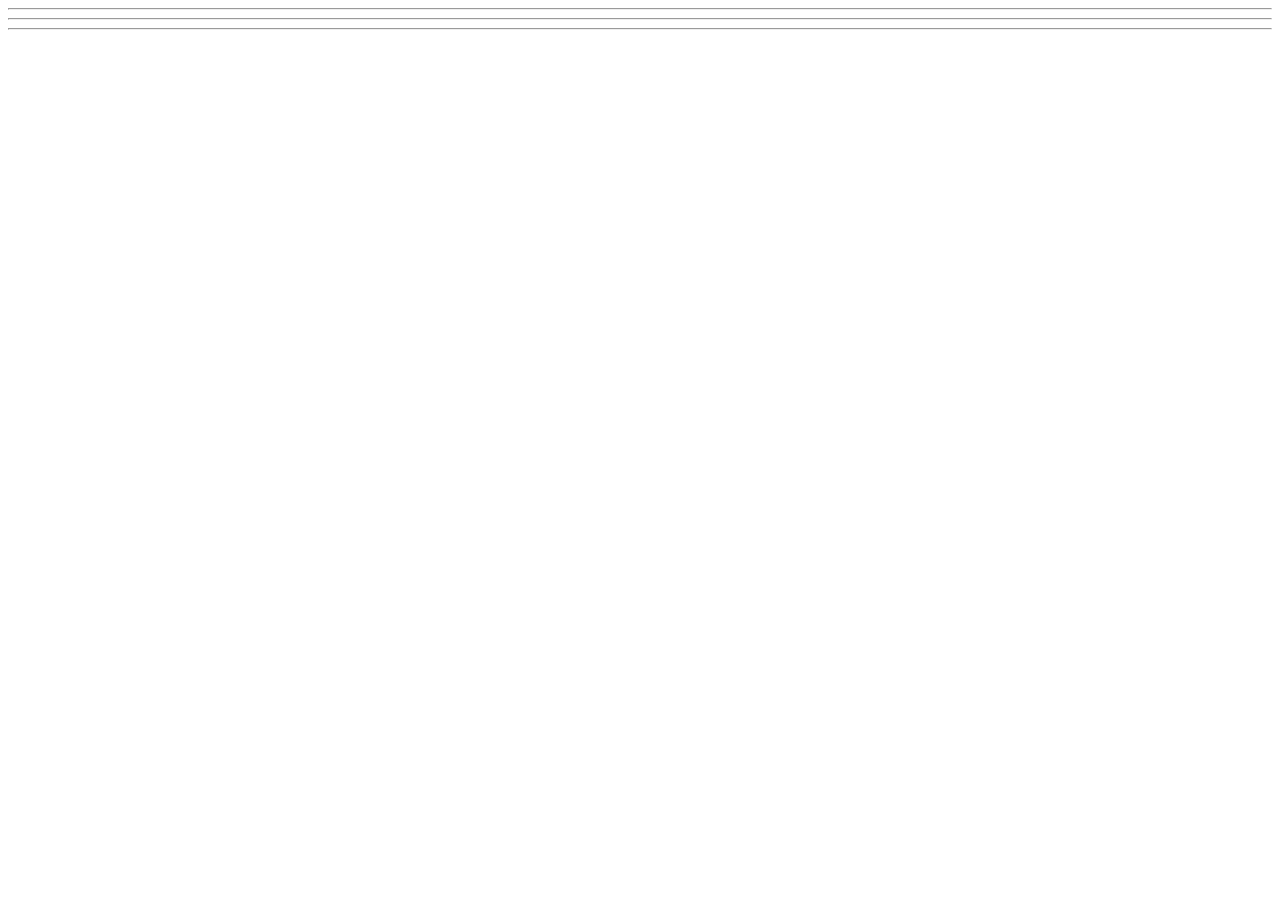
==== WebDev_Unit1/WDLesson1_2Practical/index.html @ 9279884d "a" ====
<!DOCTYPE html>
<!-- Lesson 2: How do we work with images on a web page? -->
<!-- Resources 
      https://www.w3schools.com/html/html_images.asp
      https://www.w3schools.com/tags/tag_img.asp
-->

<html>
  <head>
    <title>Exploring Images</title>
  </head>
  <body>
    <!-- Example of an image from external source
        <img src="https://www.pinclipart.com/picdir/middle/199-1994265_7-duke-java-clipart.png">
    -->

    <!-- Challenge 1: Create an <h1> and put "External Source Images" -->

    <!-- Challenge 2: Create an <h3> and put "Challenge 2". An image of your choice by searching Google and getting the image address. -->

    <!-- Challenge 3: Create an <h3> and put "Challenge 3". Add another image of your choice and change its width and height both to 100 -->

    <!-- Challenge 4: Create an <h3> and put "Challenge 4". Add three more of the same image.  Change the width and height of each image to be 200x200 for the first, 150x150 for the second and 100x100 for the third -->

  <hr>
  <!-- Example of image from your website 
    <img src="HulkLogo1.png">
  -->
  <!-- Challenge 5: Create an <h1> and put "Internal Source Images" -->
  <!-- Challenge 6: Create an <h3> and put "Challenge 6". Add the other Hulk logo to the page -->

  <hr>
  <!-- Example of image from a folder within your website 
    <img src="images/HulkSmash1.png">
  -->  
  <!-- Challenge 7: Create an <h3> and put "Challenge 7". Add the other two images located in the images folder -->

  <hr>
  <!-- Challenge Bonus: Create a heading with "Marvel Superheroes".  Add a horizontal rule.  Add five images of Marvel Superheroes.  Make them all the same size -->
  </body>
</html>
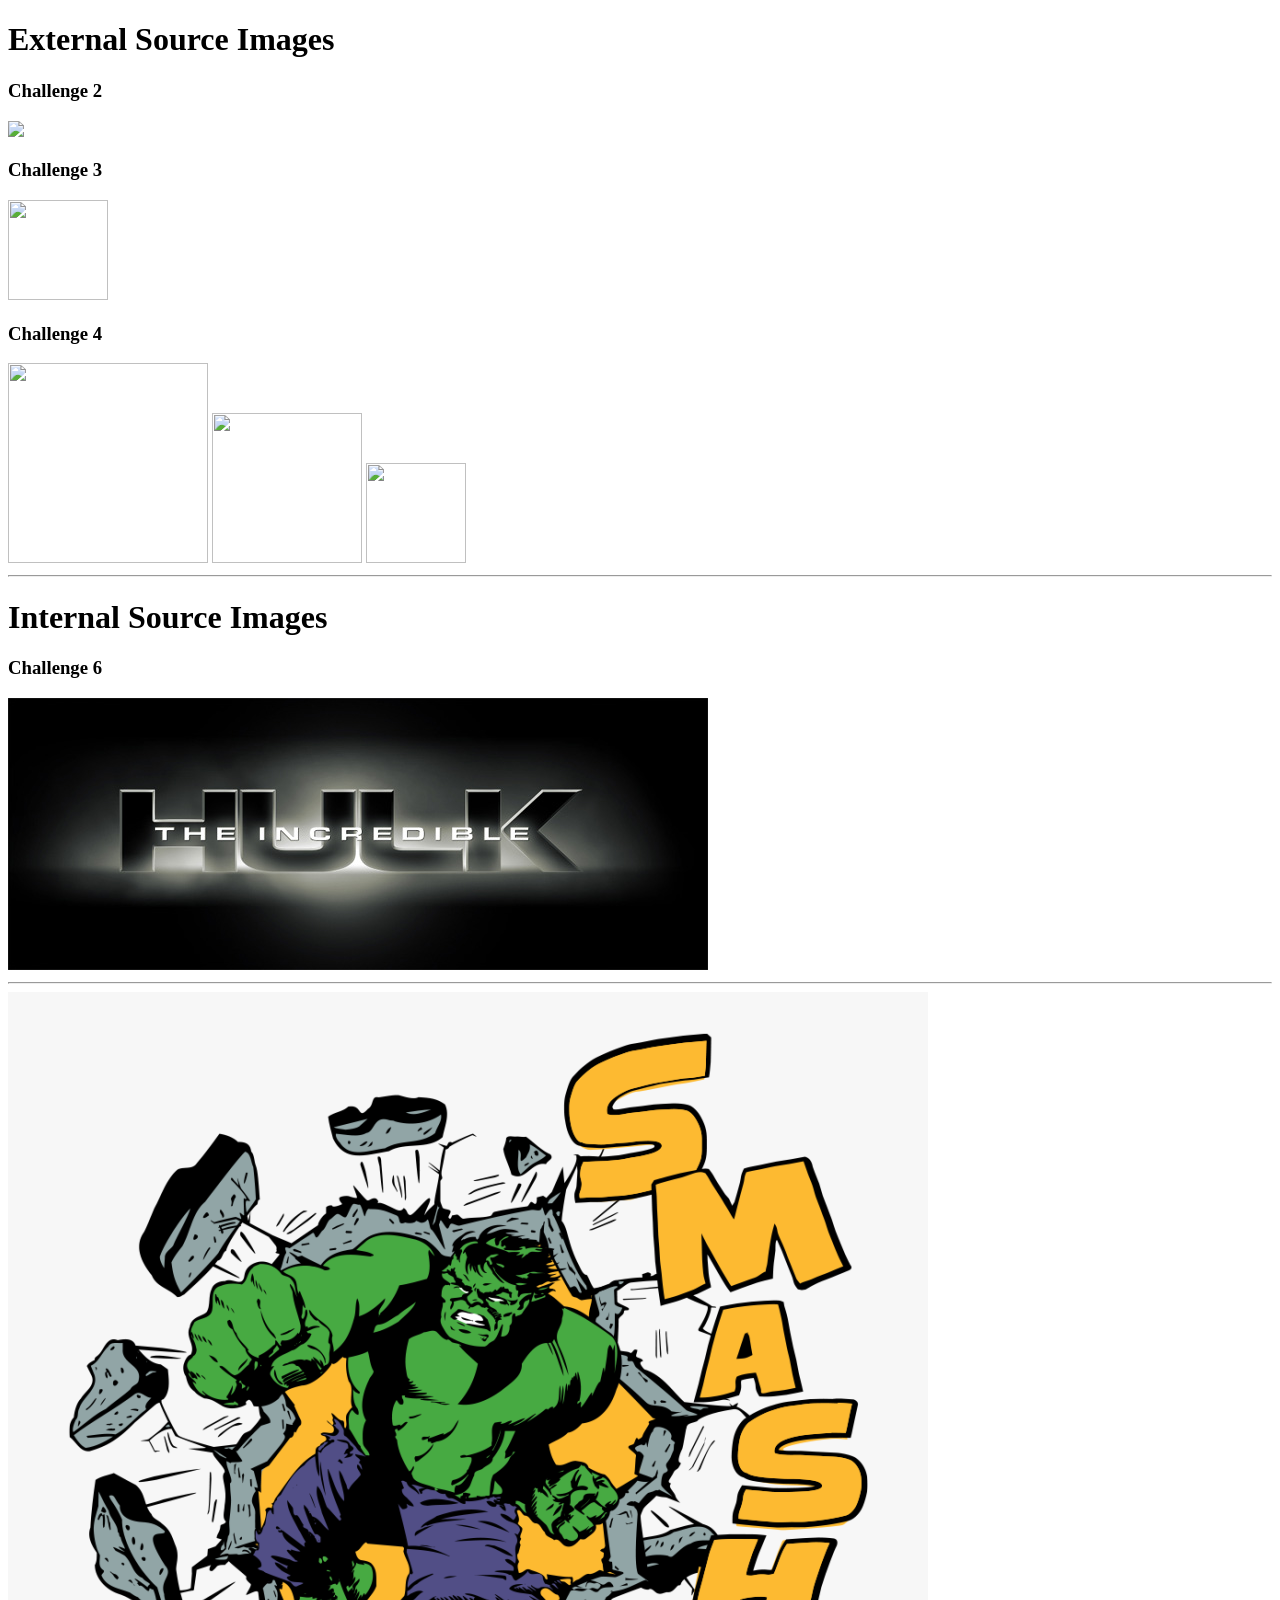
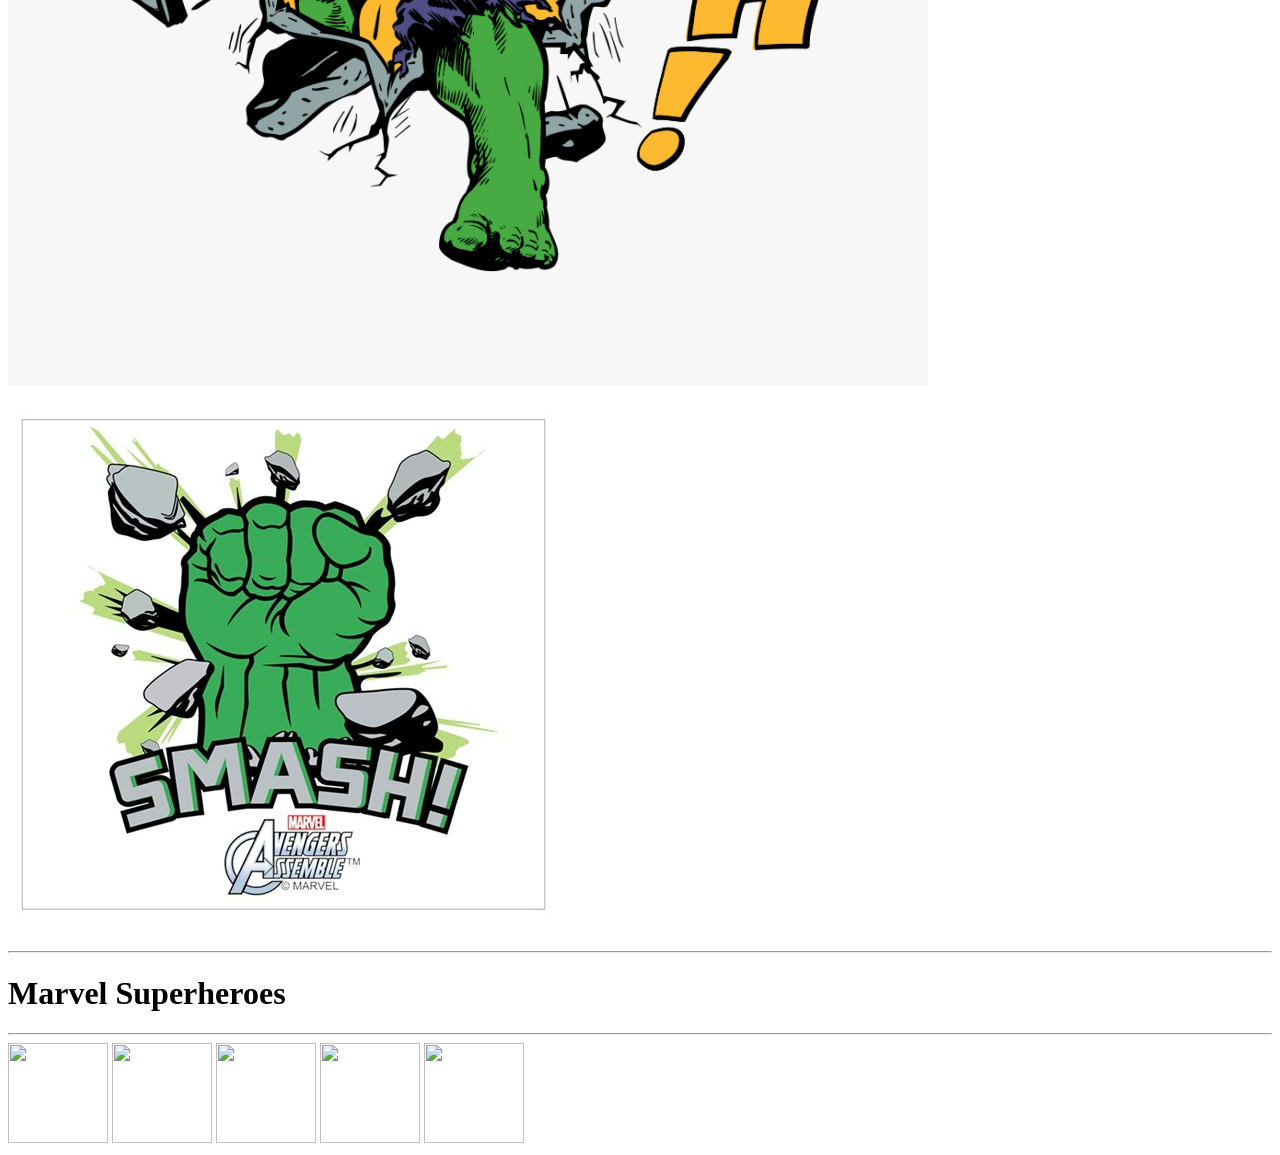
==== commit f718fe30: "s" ====
--- a/WebDev_Unit1/WDLesson1_2Practical/index.html
+++ b/WebDev_Unit1/WDLesson1_2Practical/index.html
@@ -15,27 +15,47 @@
     -->
 
     <!-- Challenge 1: Create an <h1> and put "External Source Images" -->
+      <h1>External Source Images</h1>
 
     <!-- Challenge 2: Create an <h3> and put "Challenge 2". An image of your choice by searching Google and getting the image address. -->
+      <h3>Challenge 2</h3>
+      <img src="https://occ-0-2794-2218.1.nflxso.net/dnm/api/v6/6AYY37jfdO6hpXcMjf9Yu5cnmO0/AAAABR9zJSzrS_hE4c3ItFP_gpWShYt4gPAqeCX2FtFjUfSQVl_dFp0lJ7vBZ_UI_l-ZKrEPxw3-3jYfLP1rpbQXOKjv94Gne8uMija6.jpg?r=623">
 
     <!-- Challenge 3: Create an <h3> and put "Challenge 3". Add another image of your choice and change its width and height both to 100 -->
+      <h3>Challenge 3</h3>
+      <img src="https://encrypted-tbn0.gstatic.com/images?q=tbn:ANd9GcQrC7UFD-LqGSHTMO2iom7P-vargiiZ7zVWQHD_1_XgTUSs3v-b3dbJSgzZ&s=10" width="100" height="100">
 
     <!-- Challenge 4: Create an <h3> and put "Challenge 4". Add three more of the same image.  Change the width and height of each image to be 200x200 for the first, 150x150 for the second and 100x100 for the third -->
-
+      <h3>Challenge 4</h3>
+      <img src="https://encrypted-tbn0.gstatic.com/images?q=tbn:ANd9GcQrC7UFD-LqGSHTMO2iom7P-vargiiZ7zVWQHD_1_XgTUSs3v-b3dbJSgzZ&s=10" width="200" height="200">
+      <img src="https://encrypted-tbn0.gstatic.com/images?q=tbn:ANd9GcQrC7UFD-LqGSHTMO2iom7P-vargiiZ7zVWQHD_1_XgTUSs3v-b3dbJSgzZ&s=10" width="150" height="150">
+      <img src="https://encrypted-tbn0.gstatic.com/images?q=tbn:ANd9GcQrC7UFD-LqGSHTMO2iom7P-vargiiZ7zVWQHD_1_XgTUSs3v-b3dbJSgzZ&s=10" width="100" height="100">
   <hr>
   <!-- Example of image from your website 
     <img src="HulkLogo1.png">
   -->
   <!-- Challenge 5: Create an <h1> and put "Internal Source Images" -->
+    <h1>Internal Source Images</h1>
+
   <!-- Challenge 6: Create an <h3> and put "Challenge 6". Add the other Hulk logo to the page -->
-
+    <h3>Challenge 6</h3>
+    <img src="HulkLogo2.jpg">
   <hr>
   <!-- Example of image from a folder within your website 
     <img src="images/HulkSmash1.png">
   -->  
   <!-- Challenge 7: Create an <h3> and put "Challenge 7". Add the other two images located in the images folder -->
-
+    <img src="images/HulkSmash2.png">
+    <img src="images/HulkSmash3.jpg">
   <hr>
   <!-- Challenge Bonus: Create a heading with "Marvel Superheroes".  Add a horizontal rule.  Add five images of Marvel Superheroes.  Make them all the same size -->
+    <h1>Marvel Superheroes</h1>
+    <hr>
+
+    <img src="https://encrypted-tbn0.gstatic.com/images?q=tbn:ANd9GcQHCJW5VMPltXPGXLuSlE0V3vdaiFWg5kDhc_ridJ2wQQ&s=10" width="100" height="100">
+    <img src="https://encrypted-tbn0.gstatic.com/images?q=tbn:ANd9GcTpnKbcW1U1-kAoZfFg8B9tV1ATISP_i1DUNMCI8JMSSQ&s" width="100" height="100">
+    <img src="https://encrypted-tbn0.gstatic.com/images?q=tbn:ANd9GcTske9OVy_Wl0PsqWrt_abnJm382EozpoBio3D4LoKICQ&s=10" width="100" height="100">
+    <img src="https://encrypted-tbn0.gstatic.com/images?q=tbn:ANd9GcQrj1ssXs4ugmjZQEdpDSlcIRlPodT5RgRDOLA1ZxryEQ&s=10" width="100" height="100">
+    <img src="https://encrypted-tbn0.gstatic.com/images?q=tbn:ANd9GcRsIlTNg6EdsS6eLhebXKpzDsSjmqdXPhLLKh46xk1B2Q&s=10" width="100" height="100">
   </body>
 </html>
